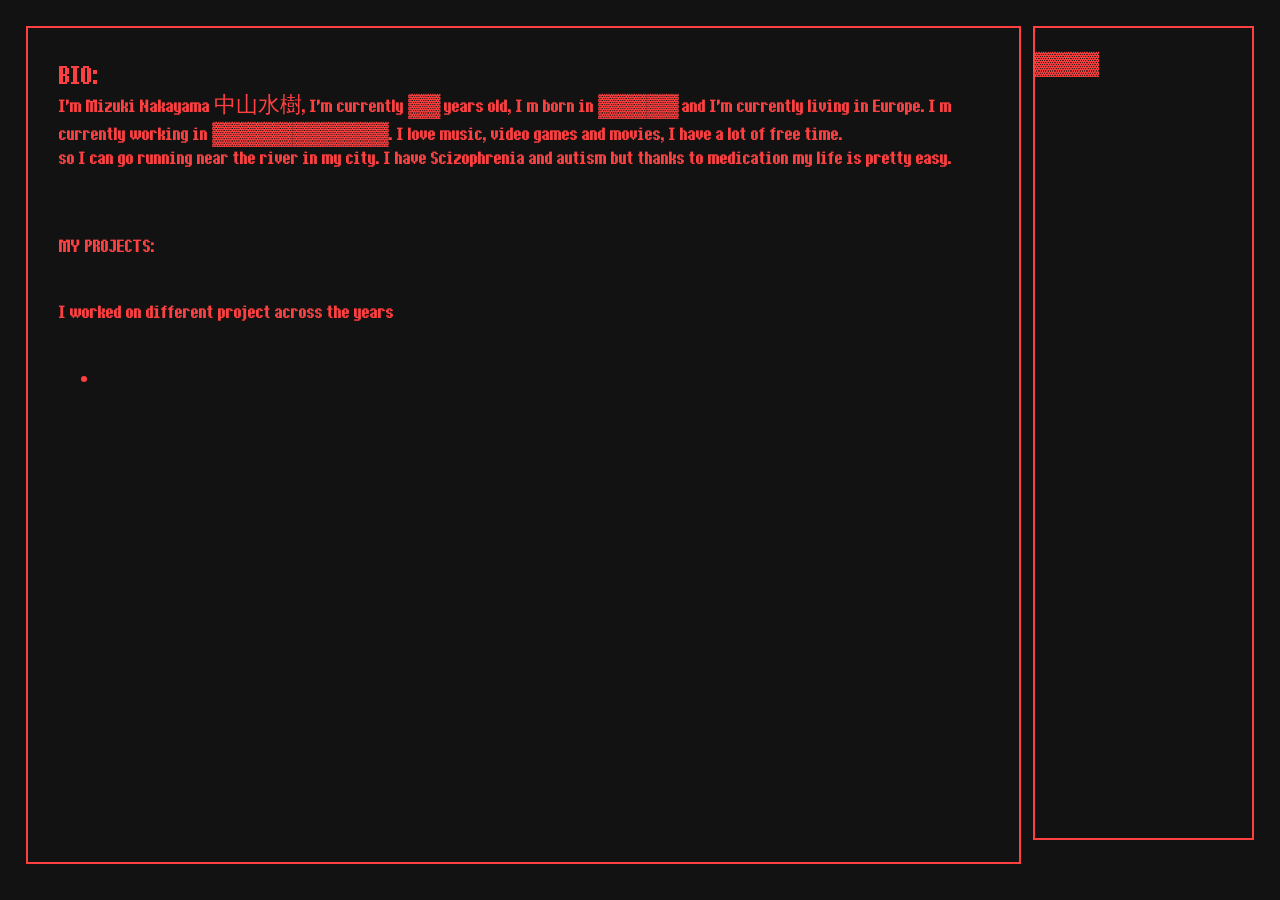
==== index.html @ ca32cd29 "Add files via upload" ====
<!DOCTYPE html>
<html>
    <head>
        <link rel="stylesheet" href="style.css">
    <head>
    <body>
        <div class="mainbox">
            <div class="bio">
                <div class="bio-content">
                    <p class="bio-title">BIO:</p>
                    <p class="bio-text">I'm Mizuki Nakayama 中山水樹, I'm currently ▓▓ years old, I m born in ▓▓▓▓▓ and I'm currently living in Europe. I m currently working in ▓▓▓▓▓▓▓▓▓▓▓. I love music, video games and movies, I have a lot of free time.</br>
                        so I can go running near the river in my city. I have Scizophrenia and autism but thanks to medication my life is pretty easy.<p>

                    <p class="bio-projects">MY PROJECTS:</p>
                    <p>I worked on different project across the years</p>
                    <ul>
                        <li></li>
                    </ul>
                </div>
            </div>
            <div class="link">
                <p>▓▓▓▓</p>
            </div>
        </div>

        <script src="./js/index.js"></script>
    </body>
</html>
---- style.css ----
@font-face {
    font-family: "Pixelatedfont";
    src: url("./font/ithaca-font/Ithaca-LVB75.ttf") format("truetype");
    font-display: swap;
}
body {
    background-color: #121212;
    color: #ff4040;
    font-family: Pixelatedfont;
    font-size: 22px;
    margin: 2%;
}
.mainbox {
    display: flex;
    justify-content: space-between;
}
.bio {
    border: 2px solid #ff4040;
    width: 80%;
    height: 90vh;
    position: relative;
    padding: 1%;
}
.link {
    border: 2px solid #ff4040;
    width: 18%;
    height: 90vh;
    position: relative;
    margin-left: 1%;
}
.bio-content {
    display: flex;
    flex-direction: column;
    align-items: flex-start;
    gap: 0;
    margin: 2%;
}
.bio-title {
    font-size: 32px;
    margin: 0;
    padding: 0;
}
.bio-text {
    margin: 0;
    padding: 0;
}
.central-textbox {
    display: flex;
    justify-content: center;
    align-items: center;
    min-height: 100vh;
    margin: 0;
    color: #ff4040;
}
.textbox {
    display: flex;
    justify-content: center;
    border: 2px solid #ff4040;
    background-color: #121212;
    width: 16%;
    height: 3.8vh;
    font: inherit;
    color: inherit;
}
input:focus {
    outline: none;
}
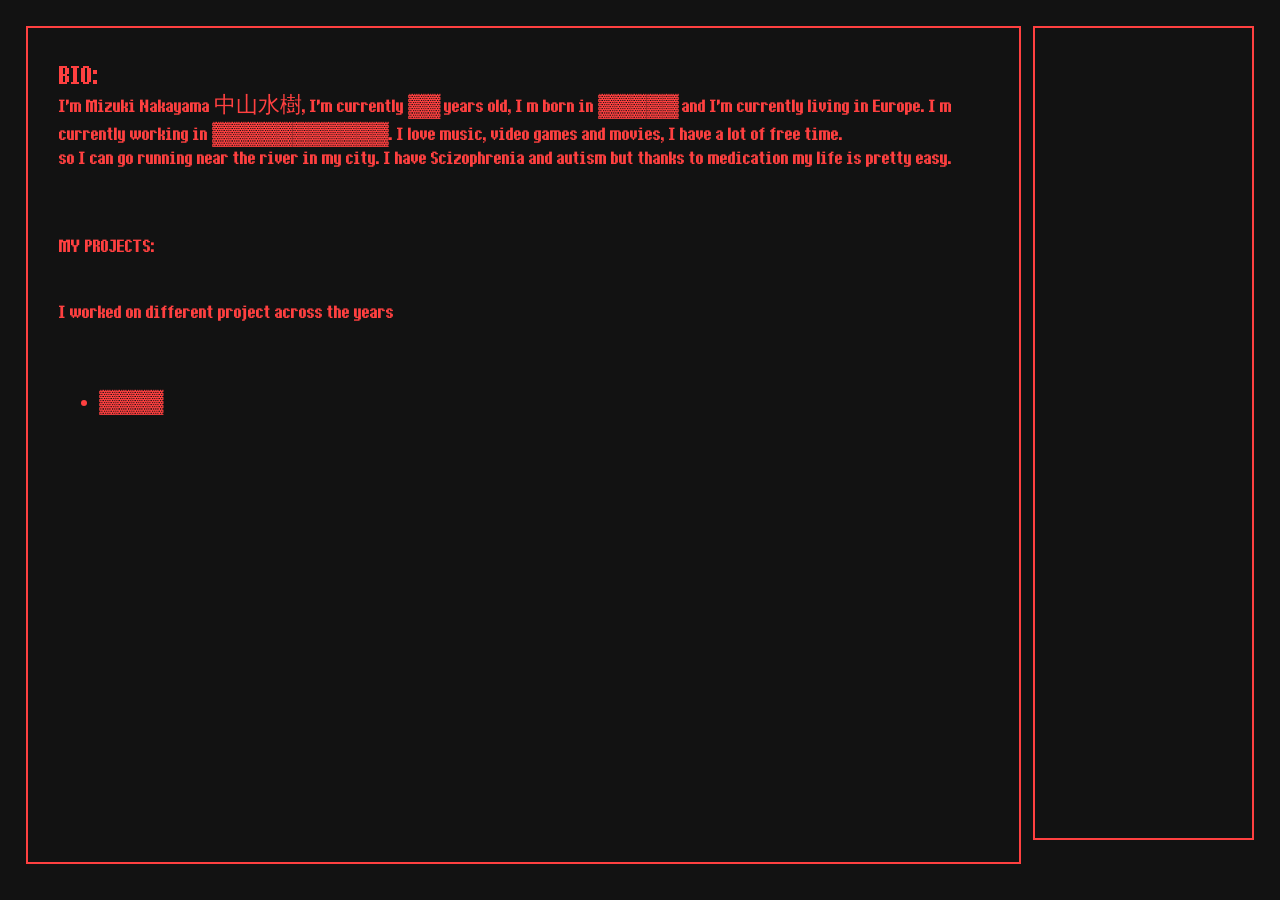
==== commit d9f826fc: "Add files via upload" ====
--- a/index.html
+++ b/index.html
@@ -14,12 +14,12 @@
                     <p class="bio-projects">MY PROJECTS:</p>
                     <p>I worked on different project across the years</p>
                     <ul>
-                        <li></li>
+                        <li><p>▓▓▓▓</p></li>
                     </ul>
                 </div>
             </div>
             <div class="link">
-                <p>▓▓▓▓</p>
+
             </div>
         </div>
 
